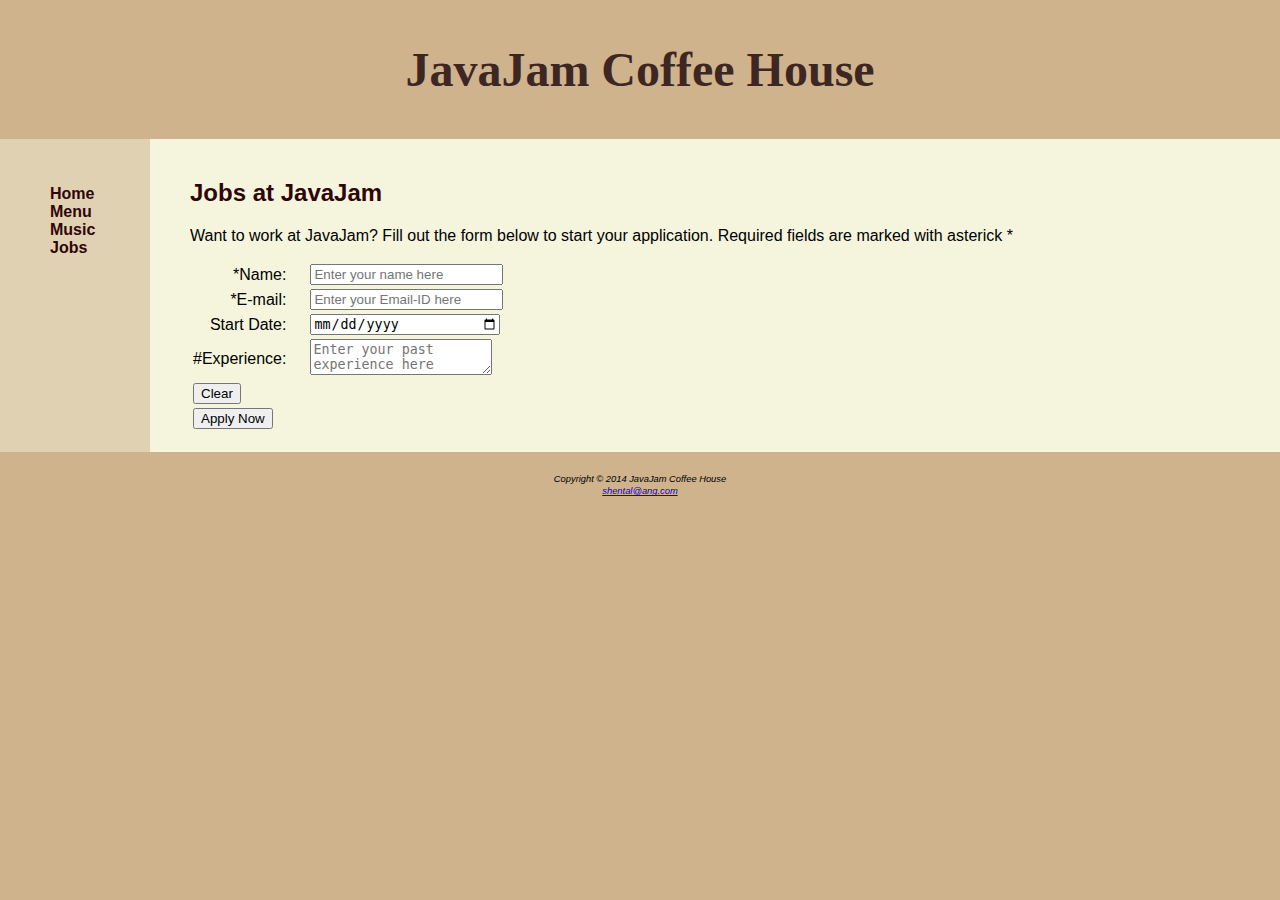
==== week_4/CaseStudy_02/jobs.html @ 47c98811 "Updated CSS and all the pages" ====
<!DOCTYPE html>
<html lang="en">
  <head>
    <meta charset="UTF-8" />
    <meta name="viewport" content="width=device-width, initial-scale=1.0" />
    <title>Document</title>
    <link rel="stylesheet" href="stylesheet.css" />
  </head>
  <body>
    <header>
      <h1>JavaJam Coffee House</h1>
    </header>
    <div id="wrapper">
      <div id="leftcolumn">
        <nav>
          <ul>
            <li><a href="index.html">Home</a></li>
            <li><a href="menu.html">Menu</a></li>
            <li><a href="music.html">Music</a></li>
            <li><a href="jobs.html">Jobs</a></li>
          </ul>
        </nav>
      </div>
      <div id="rightcolumn">
        <div class="content">
          <h2>Jobs at JavaJam</h2>
          <p>
            Want to work at JavaJam? Fill out the form below to start your
            application. Required fields are marked with asterick *
          </p>
          <form action="show_post.php" method="POST">
            <table>
              <tr>
                <td><label for="name">*Name:</label></td>
                <td>
                  <input
                    type="text"
                    name="name"
                    placeholder="Enter your name here"
                    id="name"
                  />
                </td>
              </tr>
              <tr>
                <td><label for="email">*E-mail:</label></td>
                <td>
                  <input
                    type="email"
                    name="email"
                    placeholder="Enter your Email-ID here"
                    id="email"
                  />
                </td>
              </tr>
              <tr>
                <td><label for="startdate">Start Date:</label></td>
                <td><input type="date" name="start date" id="startdate" /></td>
              </tr>
              <tr>
                <td><label for="experience">#Experience:</label></td>
                <td>
                  <textarea
                    name="experience"
                    placeholder="Enter your past experience here"
                    id="experience"
                  ></textarea>
                </td>
              </tr>
              <tr>
                <td>
                  <input type="reset" value="Clear" />
                </td>
              </tr>
              <tr>
                <td>
                  <input type="submit" value="Apply Now" />
                </td>
              </tr>
            </table>
          </form>
        </div>
      </div>
    </div>
    <footer>
      <small
        ><i>
          Copyright &copy; 2014 JavaJam Coffee House
          <br />
          <a href="shental@ang.com">shental@ang.com</a>
        </i></small
      >
    </footer>
  </body>
</html>
---- week_4/CaseStudy_02/stylesheet.css ----
body {
  font-family: Verdana, Arial, sans-serif;
  background-color: #cfb38c;
  min-width: 800px;
  margin: 0;
}
header {
  background-color: #cfb38c;
  font-size: 150%;
  padding: 10px 10px 10px 10px;
  text-align: center;
}
header h1 {
  font-family: "spicy rice";
  color: #3e2723;
}
/*Main Content Box*/
#wrapper {
  background-color: #f5f5dd;
  display: flex;
}
#leftcolumn {
  width: 150px;
  background-color: #e1d1b3;
  padding: 10px;
  box-sizing: border-box;
}
nav ul {
  list-style-type: none;
  padding-top: 20px;
}
nav a {
  text-decoration: none;
  color: #2f0508;
  font-weight: bold;
}
#rightcolumn {
  flex: 1; /* This allows the right column to take up the remaining space */
  background-color: #f5f5dd;
  color: #000000;
  padding: 20px;
  box-sizing: border-box;
}

.content {
  padding: 0px 20px;
}
.content h2 {
  color: #2f0508;
  font-family: arial, sans-serif;
}
/*index.html*/
.flexContainer {
  display: flex;
}
.flexContainer > img {
  width: 300px;
  height: auto;
}
.flexContainer > .flexRight {
  flex: 1;
  box-sizing: border-box;
  margin: 0px 20px;
}
.content ul {
  list-style-image: url(assets/trilliumbg.gif);
  margin: 0px;
}
.flexRight > .address {
  padding-left: 10px;
}
/*menu.html*/
#menu {
  display: flex;
  justify-content: center;
}
#menu dl {
  display: grid;
  grid-template-columns: auto auto;
  column-gap: 5px;
  row-gap: 5px;
  width: fit-content;
  margin: auto;
}
#menu dt,
#menu dd {
  padding: 10px;
}

#menu dt:nth-child(4n-3),
#menu dd:nth-child(4n-2) {
  background-color: #cfb38c;
}

#menu dt {
  grid-column: 1;
  display: flex;
  justify-content: center;
  text-align: center;
  align-items: center;
  font-weight: bold;
}

#menu dd {
  grid-column: 2;
  margin-left: 0;
}

#menu dd span,
#music span {
  font-weight: bold;
}

/*music.html*/

#music {
  width: 100%;
  border-collapse: collapse;
  margin: auto;
}

#music th,
#music td {
  padding: 10px;
  text-align: left;
}

#music th {
  background-color: #e1d1b3;
}

#music img {
  max-width: 100%;
  height: auto;
  border-radius: 8px;
}

#music audio {
  width: 100%;
}

form label {
  display: block;
  text-align: right;
  padding-right: 20px;
}
form input[type="text"],
input[type="email"],
input[type="date"] {
  width: 100%;
}
footer {
  font-size: 70%;
  text-align: center;
  padding: 20px;
  background-color: #cfb38c;
}
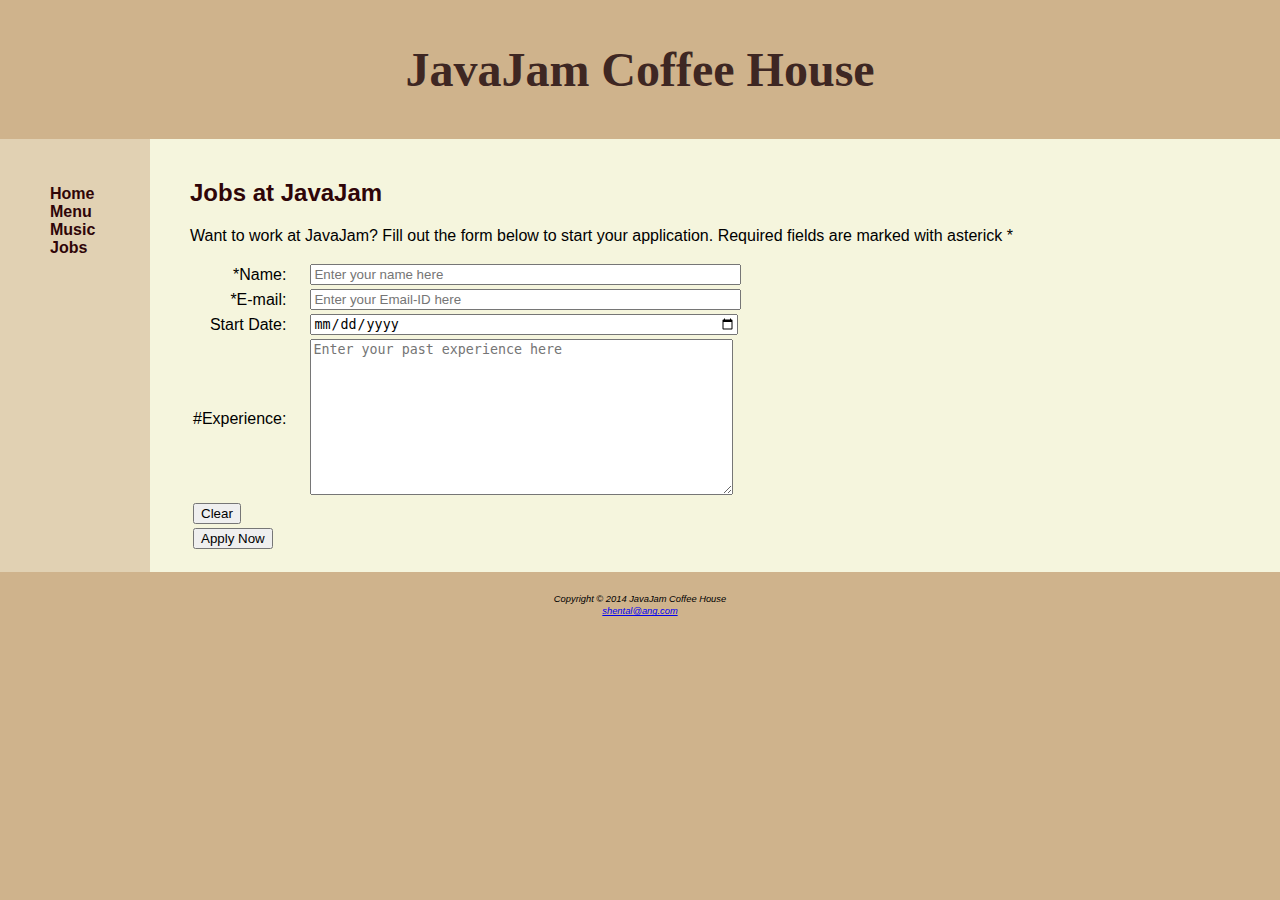
==== commit 60fb8ef7: "Adding active class" ====
--- a/week_4/CaseStudy_02/jobs.html
+++ b/week_4/CaseStudy_02/jobs.html
@@ -4,7 +4,7 @@
     <meta charset="UTF-8" />
     <meta name="viewport" content="width=device-width, initial-scale=1.0" />
     <title>Document</title>
-    <link rel="stylesheet" href="stylesheet.css" />
+    <link rel="stylesheet" href="javajam.css" />
   </head>
   <body>
     <header>
@@ -17,7 +17,7 @@
             <li><a href="index.html">Home</a></li>
             <li><a href="menu.html">Menu</a></li>
             <li><a href="music.html">Music</a></li>
-            <li><a href="jobs.html">Jobs</a></li>
+            <li><a href="jobs.html" class="active">Jobs</a></li>
           </ul>
         </nav>
       </div>
@@ -63,6 +63,8 @@
                     name="experience"
                     placeholder="Enter your past experience here"
                     id="experience"
+                    rows="10"
+                    cols="50"
                   ></textarea>
                 </td>
               </tr>
--- a/week_4/CaseStudy_02/javajam.css
+++ b/week_4/CaseStudy_02/javajam.css
@@ -0,0 +1,164 @@
+body {
+  font-family: Verdana, Arial, sans-serif;
+  background-color: #cfb38c;
+  min-width: 800px;
+  margin: 0;
+}
+header {
+  background-color: #cfb38c;
+  font-size: 150%;
+  padding: 10px 10px 10px 10px;
+  text-align: center;
+}
+header h1 {
+  font-family: "spicy rice";
+  color: #3e2723;
+}
+/*Main Content Box*/
+#wrapper {
+  background-color: #f5f5dd;
+  display: flex;
+}
+#leftcolumn {
+  width: 150px;
+  background-color: #e1d1b3;
+  padding: 10px;
+  box-sizing: border-box;
+}
+nav ul {
+  list-style-type: none;
+  padding-top: 20px;
+}
+nav a {
+  text-decoration: none;
+  color: #2f0508;
+  font-weight: bold;
+}
+
+nav a .active {
+  color: #9f8a6d;
+}
+#rightcolumn {
+  flex: 1; /* This allows the right column to take up the remaining space */
+  background-color: #f5f5dd;
+  color: #000000;
+  padding: 20px;
+  box-sizing: border-box;
+}
+
+.content {
+  padding: 0px 20px;
+}
+.content h2 {
+  color: #2f0508;
+  font-family: arial, sans-serif;
+}
+/*index.html*/
+.flexContainer {
+  display: flex;
+}
+.flexContainer > img {
+  width: 300px;
+  height: auto;
+}
+.flexContainer > .flexRight {
+  flex: 1;
+  box-sizing: border-box;
+  margin: 0px 20px;
+}
+.content ul {
+  list-style-image: url(assets/coffeeCup.png);
+  background-size: 10px 10px;
+  margin: 0px;
+}
+.flexRight > .address {
+  padding-left: 10px;
+}
+/*menu.html*/
+#menu {
+  display: flex;
+  justify-content: center;
+}
+#menu dl {
+  display: grid;
+  grid-template-columns: auto auto;
+  column-gap: 5px;
+  row-gap: 5px;
+  width: fit-content;
+  margin: auto;
+}
+#menu dt,
+#menu dd {
+  padding: 10px;
+}
+
+#menu dt:nth-child(1),
+#menu dd:nth-child(2),
+#menu dt:nth-child(5),
+#menu dd:nth-child(6) {
+  background-color: #cfb38c;
+}
+
+#menu dt {
+  grid-column: 1;
+  display: flex;
+  justify-content: center;
+  text-align: center;
+  align-items: center;
+  font-weight: bold;
+}
+
+#menu dd {
+  grid-column: 2;
+  margin-left: 0;
+}
+
+#menu dd span,
+#music span {
+  font-weight: bold;
+}
+
+/*music.html*/
+
+#music {
+  width: 80%;
+  border-collapse: collapse;
+  margin: auto;
+}
+
+#music th,
+#music td {
+  padding: 10px;
+  text-align: left;
+}
+
+#music th {
+  background-color: #e1d1b3;
+}
+
+#music img {
+  max-width: 100%;
+  height: auto;
+  border-radius: 8px;
+}
+
+#music audio {
+  width: 100%;
+}
+
+form label {
+  display: block;
+  text-align: right;
+  padding-right: 20px;
+}
+form input[type="text"],
+input[type="email"],
+input[type="date"] {
+  width: 100%;
+}
+footer {
+  font-size: 70%;
+  text-align: center;
+  padding: 20px;
+  background-color: #cfb38c;
+}
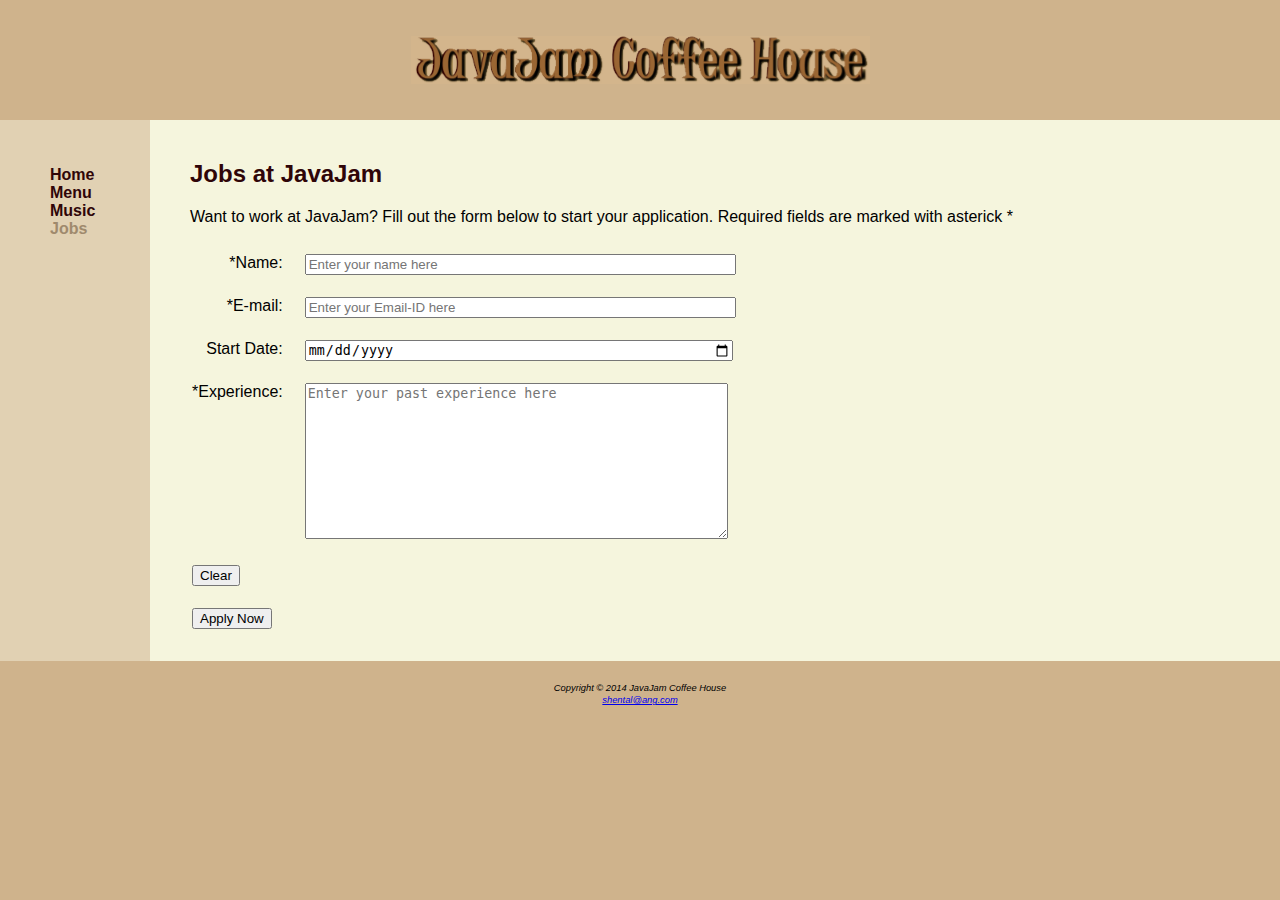
==== commit b5cd66b1: "added php file and fix minor bugs" ====
--- a/week_4/CaseStudy_02/jobs.html
+++ b/week_4/CaseStudy_02/jobs.html
@@ -7,9 +7,7 @@
     <link rel="stylesheet" href="javajam.css" />
   </head>
   <body>
-    <header>
-      <h1>JavaJam Coffee House</h1>
-    </header>
+    <header></header>
     <div id="wrapper">
       <div id="leftcolumn">
         <nav>
@@ -28,7 +26,7 @@
             Want to work at JavaJam? Fill out the form below to start your
             application. Required fields are marked with asterick *
           </p>
-          <form action="show_post.php" method="POST">
+          <form action="show_get.php" method="GET">
             <table>
               <tr>
                 <td><label for="name">*Name:</label></td>
@@ -38,6 +36,7 @@
                     name="name"
                     placeholder="Enter your name here"
                     id="name"
+                    required="1"
                   />
                 </td>
               </tr>
@@ -49,15 +48,16 @@
                     name="email"
                     placeholder="Enter your Email-ID here"
                     id="email"
+                    required="1"
                   />
                 </td>
               </tr>
               <tr>
-                <td><label for="startdate">Start Date:</label></td>
-                <td><input type="date" name="start date" id="startdate" /></td>
+                <td><label for="startDate">Start Date:</label></td>
+                <td><input type="date" name="startDate" id="startDate" /></td>
               </tr>
               <tr>
-                <td><label for="experience">#Experience:</label></td>
+                <td><label for="experience">*Experience:</label></td>
                 <td>
                   <textarea
                     name="experience"
@@ -65,6 +65,7 @@
                     id="experience"
                     rows="10"
                     cols="50"
+                    required="1"
                   ></textarea>
                 </td>
               </tr>
@@ -88,7 +89,7 @@
         ><i>
           Copyright &copy; 2014 JavaJam Coffee House
           <br />
-          <a href="shental@ang.com">shental@ang.com</a>
+          <a href="mailto:shental@ang.com">shental@ang.com</a>
         </i></small
       >
     </footer>
--- a/week_4/CaseStudy_02/javajam.css
+++ b/week_4/CaseStudy_02/javajam.css
@@ -6,9 +6,11 @@
 }
 header {
   background-color: #cfb38c;
-  font-size: 150%;
-  padding: 10px 10px 10px 10px;
-  text-align: center;
+  padding: 10px;
+  background-image: url("assets/javaJam.png");
+  background-position: center;
+  background-repeat: no-repeat;
+  height: 100px;
 }
 header h1 {
   font-family: "spicy rice";
@@ -35,7 +37,7 @@
   font-weight: bold;
 }
 
-nav a .active {
+nav a.active {
   color: #9f8a6d;
 }
 #rightcolumn {
@@ -156,6 +158,11 @@
 input[type="date"] {
   width: 100%;
 }
+form td {
+  padding: 10px 0px;
+  vertical-align: top;
+}
+
 footer {
   font-size: 70%;
   text-align: center;
